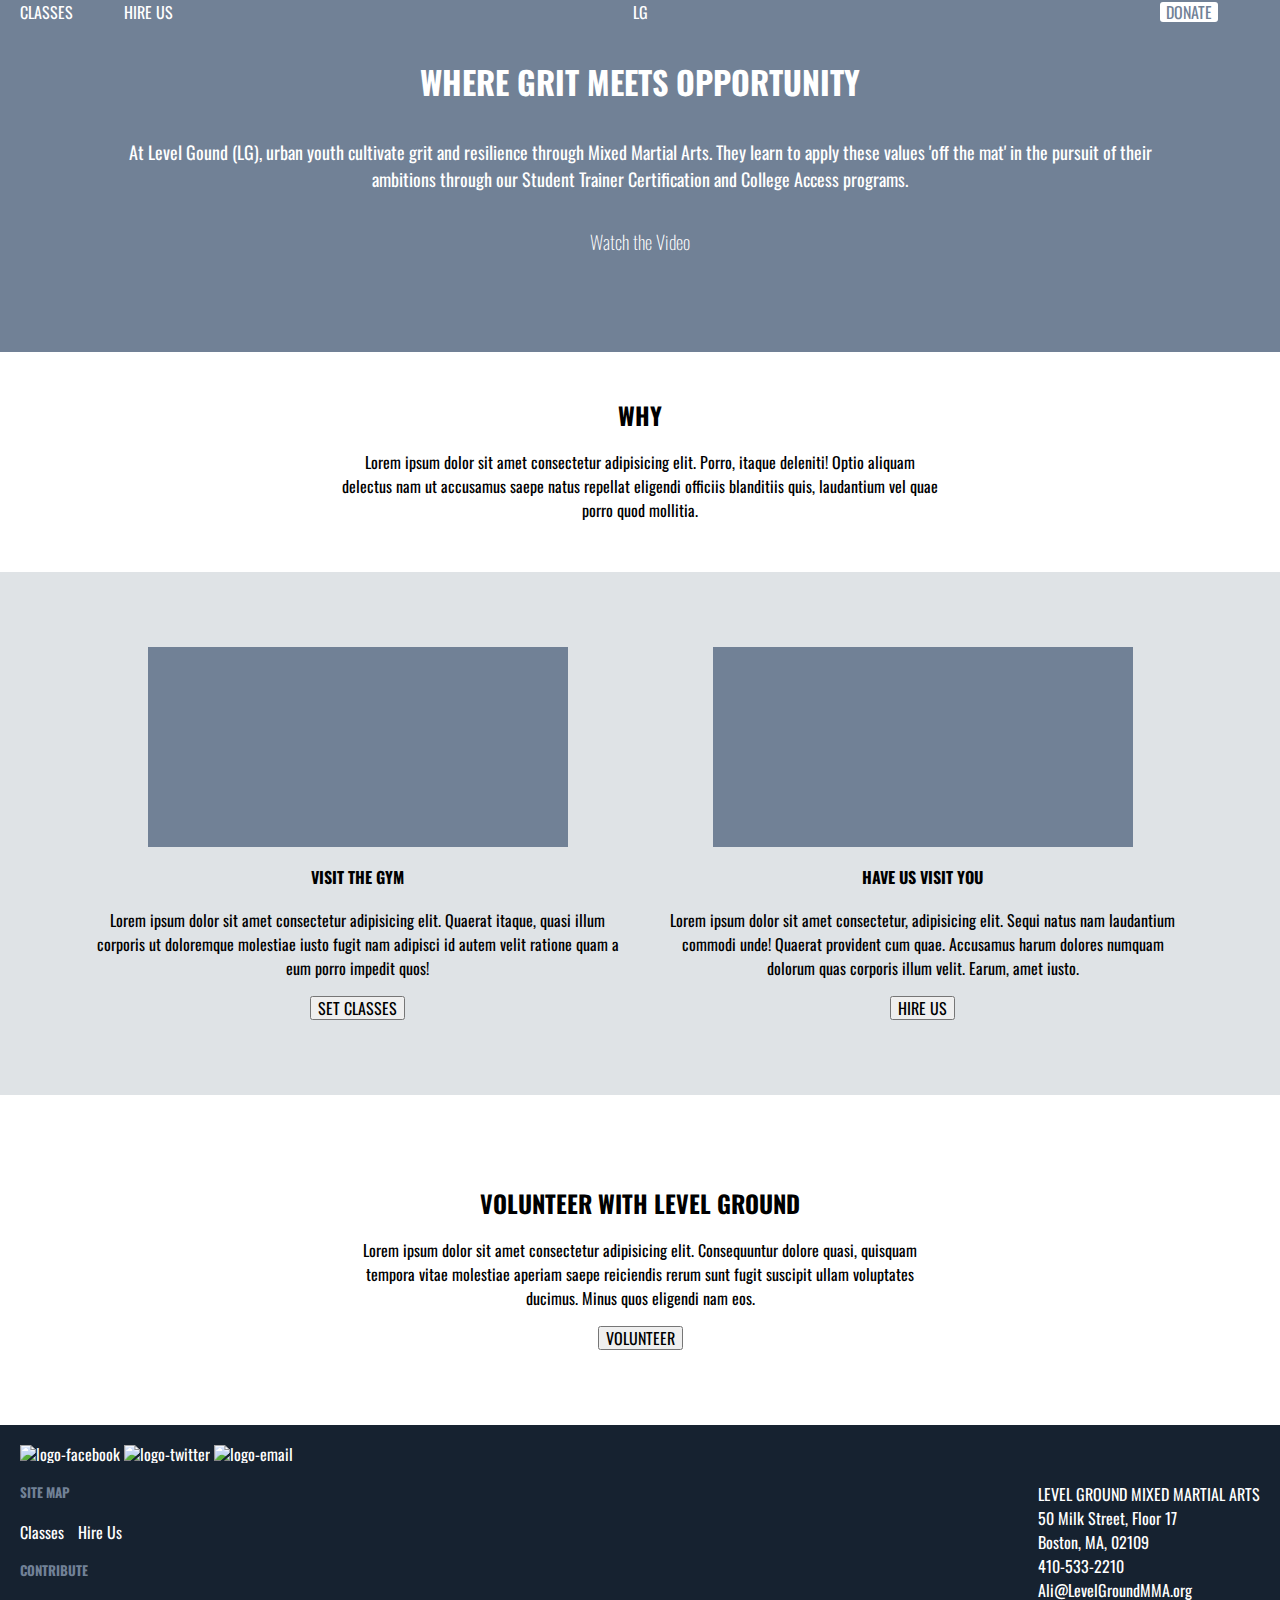
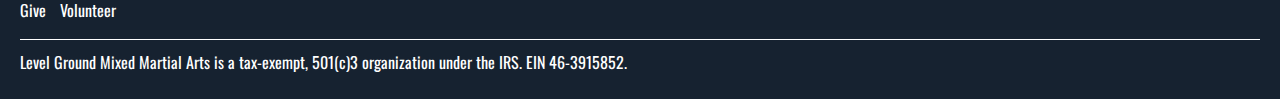
==== 01_Layout_Assignments/05_LevelGroundLayout/index.html @ c9e4ce88 "First draft of Level Ground" ====
<!DOCTYPE html>
<html lang="en">
	<head>
  	<meta charset="utf-8">
  	<meta name="description" content="Your description goes here">
  	<meta name="keywords" content="one, two, three">
		<meta name="viewport" content="width=device-width, initial-scale=1">
		
		<title>Blank Template</title>
		<link rel="preconnect" href="https://fonts.gstatic.com"> 
<link href="https://fonts.googleapis.com/css2?family=Oswald:wght@200;300;400&display=swap" rel="stylesheet">
		<!-- external CSS link -->
		<link rel="stylesheet" href="css/normalize.css">
		<link rel="stylesheet" href="css/style.css">
	</head>
	<body>
		<header class="">
			<nav>
				<ul>
					<li class=""><a href="#">CLASSES</a></li>
					<li><a href="#">HIRE US</a></li>
					<li class="logo">LG</li>
					<li class="donate-button"><button>DONATE</button></li>
				</ul>
			</nav>
		</header>
		<section class="content-main">
			<h1>WHERE GRIT MEETS OPPORTUNITY</h1>
			<p>At Level Gound (LG), urban youth cultivate grit and resilience through Mixed Martial Arts. They learn to apply these values 'off the mat' in the pursuit of their ambitions through our Student Trainer Certification and College Access programs.</p>
			<h3><a href="#">Watch the Video</a></h3>
		</section>
		<section class="content-why">
			<h2>WHY</h2>
			<p>Lorem ipsum dolor sit amet consectetur adipisicing elit. Porro, itaque deleniti! Optio aliquam delectus nam ut accusamus saepe natus repellat eligendi officiis blanditiis quis, laudantium vel quae porro quod mollitia.</p>
		</section>
		<section class="content-cards clearfix">
			<section class="content-card">
				<section class="content-card-img">
					<img src="#" alt="">
				</section>
				<h4>VISIT THE GYM</h4>
				<p>Lorem ipsum dolor sit amet consectetur adipisicing elit. Quaerat itaque, quasi illum corporis ut doloremque molestiae iusto fugit nam adipisci id autem velit ratione quam a eum porro impedit quos!</p>
				<button>SET CLASSES</button>
			</section>
			<section class="content-card">
				<section class="content-card-img">
					<img src="#" alt="">
				</section>
				
				<h4>HAVE US VISIT YOU</h4>
				<p>Lorem ipsum dolor sit amet consectetur, adipisicing elit. Sequi natus nam laudantium commodi unde! Quaerat provident cum quae. Accusamus harum dolores numquam dolorum quas corporis illum velit. Earum, amet iusto.</p>
				<button>HIRE US</button>
			</section>
		</section>
		<section class="content-volunteer">
			<h2>VOLUNTEER WITH LEVEL GROUND</h2>
			<p>Lorem ipsum dolor sit amet consectetur adipisicing elit. Consequuntur dolore quasi, quisquam tempora vitae molestiae aperiam saepe reiciendis rerum sunt fugit suscipit ullam voluptates ducimus. Minus quos eligendi nam eos.</p>
			<button>VOLUNTEER</button>
		</section>
		<footer class="">
			<section class="footer-top clearfix">
				<section class="links">
					<section class="social-media">
						<img src="#" alt="logo-facebook">
						<img src="#" alt="logo-twitter">
						<img src="#" alt="logo-email">
					</section>
					<section class="site-map">
						<h5>SITE MAP</h5>
						<a href="#">Classes</a>
						<a href="#">Hire Us</a>
					</section>
					<section class="Contribute">
						<h5>CONTRIBUTE</h5>
						<a href="#">Give</a>
						<a href="#">Volunteer</a>
					</section>
				</section>
				<section class="address">
					<p>LEVEL GROUND MIXED MARTIAL ARTS</p>
					<p>50 Milk Street, Floor 17</p>
					<p>Boston, MA, 02109</p>
					<p>410-533-2210</p>
					<p>Ali@LevelGroundMMA.org</p>
				</section>
			</section>
			<section class="copyright-info">
				<p>Level Ground Mixed Martial Arts is a tax-exempt, 501(c)3 organization under the IRS. EIN 46-3915852.</p>
			</section>
		</footer>
		<script type="text/javascript" src="js/main.js"></script>
	</body>
</html>
---- 01_Layout_Assignments/05_LevelGroundLayout/css/style.css ----
/* Box Model Hack */
* {
  box-sizing: border-box;
}

/* Clear fix hack */
.clearfix:after {
     content: ".";
     display: block;
     clear: both;
     visibility: hidden;
     line-height: 0;
     height: 0;
}

.clear {
	clear: both;
}

/******************************************
/* BASE STYLES
/*******************************************/

body {
  /* line-height: normal; */
  font-family: 'Oswald', sans-serif;
}
body *{
  /* border: 0.5px solid yellow; */
  text-align: center;
}
p{
  line-height: 1.5;
}

/******************************************
/* LAYOUT
/*******************************************/
header {
  background-color: rgb(113, 129, 150);
  position: relative;
  padding: 0px 0;
  /* border: 0.5px solid rgb(113, 129, 150); */
  line-height: 1.5;
  margin: 0;
}
header *{
  background-color: rgb(113, 129, 150);
  text-align: left;
}
header button{
  background-color: white;
  color: rgb(113, 129, 150);
  border-radius: 3px;
  border: none;
}

footer {

}
ul{
  margin: 0;
}

a{
  text-decoration: none;
  
}

/******************************************
/* ADDITIONAL STYLES
/*******************************************/

/******************************************
/* ADDITIONAL STYLES FOR HEADER
/*******************************************/
header{
  position: relative;
}
header *{
  color: white;
}
header ul{
  padding: 0 20px;
}
header ul li{
  list-style: none;
  display: inline-block;
  width: 100px;
}
.logo{
  position: absolute;
  left: 50%;
  transform: translateX(-50%);
  text-align: center;
}
.donate-button{
  float: right;
}
/******************************************
/* ADDITIONAL STYLES FOR CONTENT-MAIN
/*******************************************/
.content-main{
  background-color: rgb(113, 129, 150);
  padding: 0 100px;
  text-align: center;
}
.content-main h1{
  color: white;
  font-size: xx-large;
  margin: 0;
  padding: 40px 0 0px 0;
}
.content-main p{
  color: white;
  font-weight: 400;
  font-size: large;
  line-height: 1.5;
  padding:20px 0;
  /* margin: 0; */
  /* word-spacing: 0.25em; */
}
.content-main h3{
  padding-bottom: 100px;
  margin: 0;
  font-weight: 200;
}
.content-main a{
  margin-top: 10px;
  color: white;
  
  /* padding-bottom: 100px; */
}
/******************************************
/* ADDITIONAL STYLES FOR CONTENT-WHY
/*******************************************/
.content-why{
  background-color: white;
  padding: 50px 10px;
  position: relative;
  height: auto;
}
.content-why h2{
  margin-top: 0;
}
.content-why p{
  max-width: 600px;
  margin: 0 auto;
  /* position: absolute; */
  /* left: 50%; */
  /* transform: translateX(-50%); */
}

/******************************************
/* ADDITIONAL STYLES FOR CONTENT-CARDS
/*******************************************/
.content-cards{
  background-color: rgb(223, 227, 230);
  padding:75px 75px;
}
.content-card{
  width: 50%;
  margin: 0;
  float: left;
  padding: 0 20px;
  
}
.content-card-img{
  width: 80%;
  height: 200px;
  background-color: rgb(113, 129, 150);
  margin: 0 auto;
}
/******************************************
/* ADDITIONAL STYLES FOR CONTENT-VOLUNTEER
/*******************************************/
.content-volunteer{
  padding: 75px 0;
  max-width: 600px;
  margin: 0 auto;
}
/******************************************
/* ADDITIONAL STYLES FOR FOOTER
/*******************************************/
footer{
  background-color: rgb(22, 34, 48);
  color: white;
  padding: 20px;
}
footer *{
  text-align: left;
  color: white;
}
.footer-top{
  position: relative;
  padding-bottom: 20px;
}
.links{
  max-width: 300px;
  float: left;
}
.links h5{
  color: rgb(113, 129, 150);
}
.links a{
  padding-right: 10px;
}

.address{
  max-width: 300px;
  float: right;
  margin:auto 0;
  position: absolute;
  top: 50%;
  right:0;
  transform: translateY(-50%);
}
.address p{
  margin:0;
}
.copyright-info p{
  margin: 0;
  padding: 10px 0px 5px 0;
  border-top: 1px solid white;
}
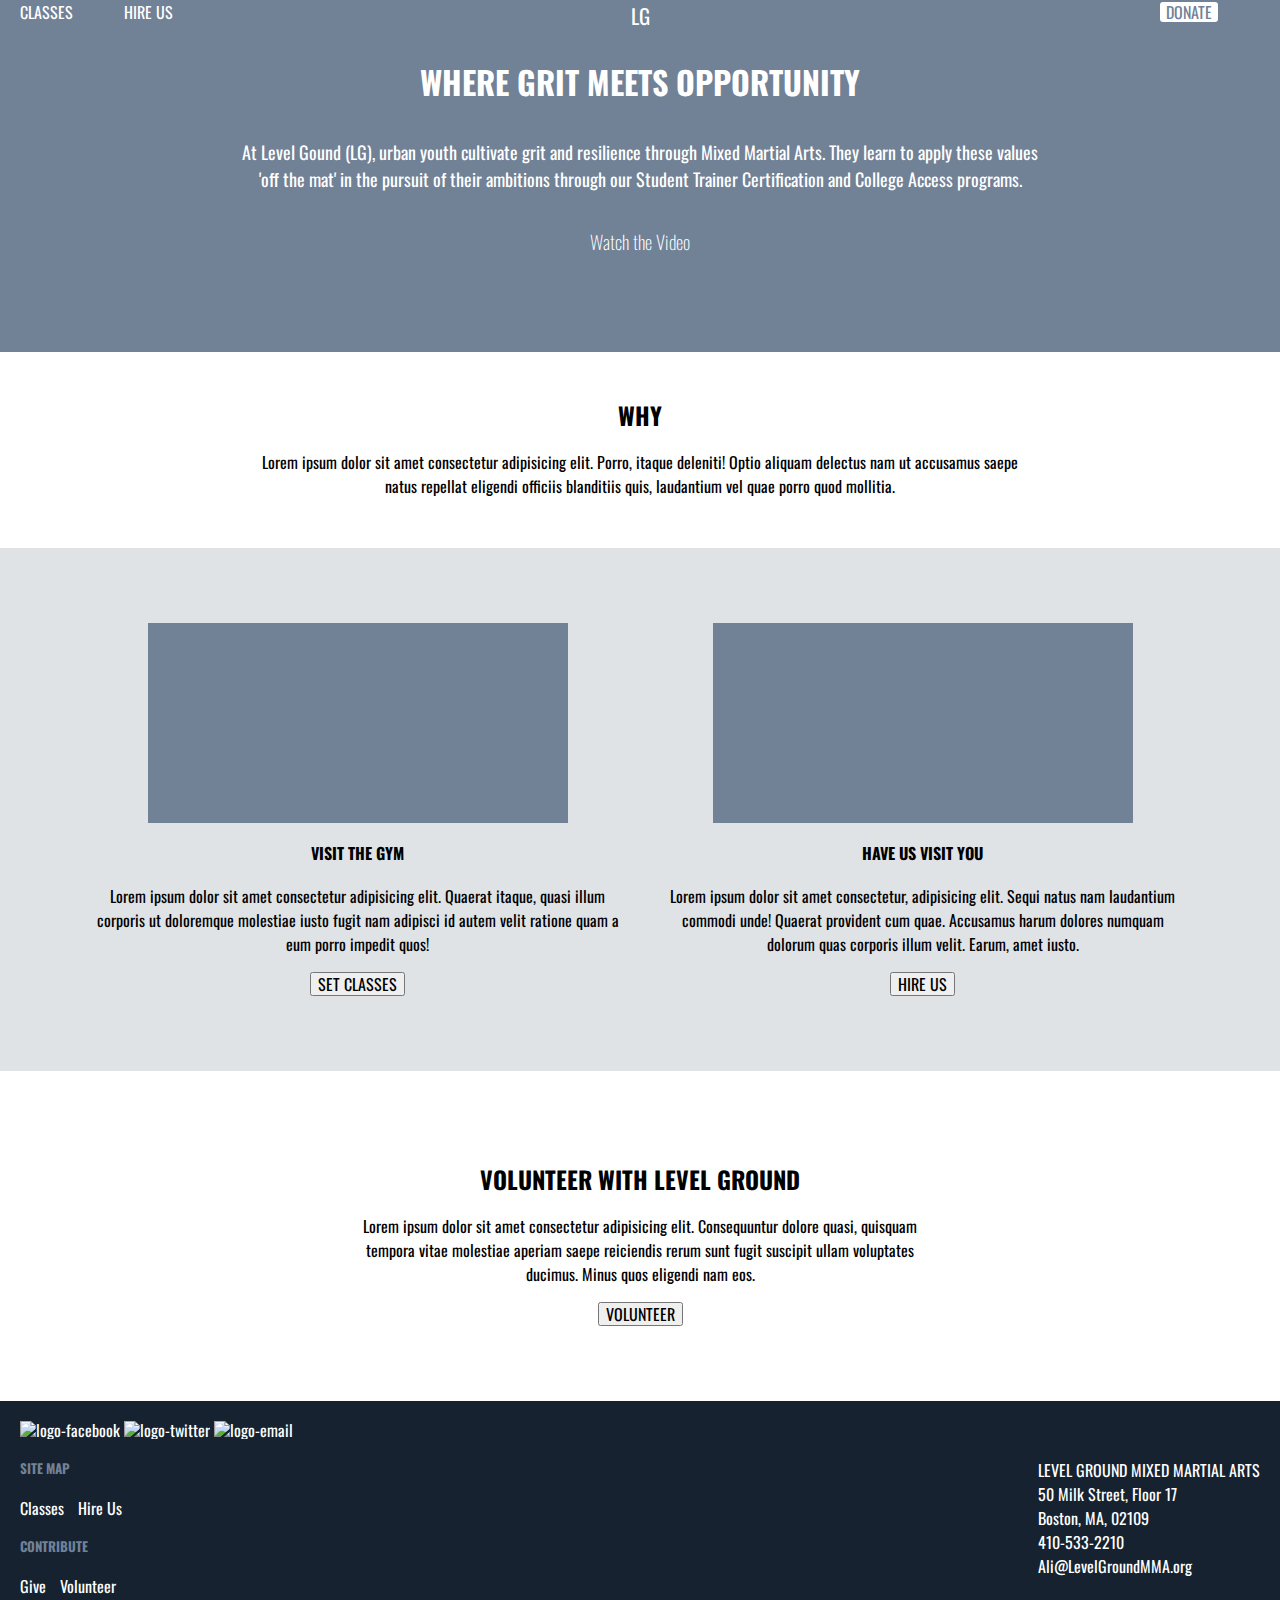
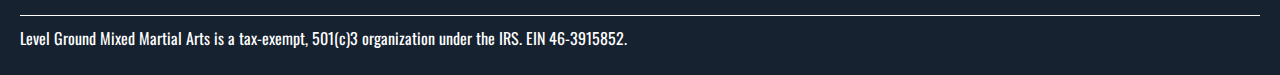
==== commit 86e7122a: "Changed padding and margins" ====
--- a/01_Layout_Assignments/05_LevelGroundLayout/index.html
+++ b/01_Layout_Assignments/05_LevelGroundLayout/index.html
@@ -25,9 +25,11 @@
 			</nav>
 		</header>
 		<section class="content-main">
-			<h1>WHERE GRIT MEETS OPPORTUNITY</h1>
-			<p>At Level Gound (LG), urban youth cultivate grit and resilience through Mixed Martial Arts. They learn to apply these values 'off the mat' in the pursuit of their ambitions through our Student Trainer Certification and College Access programs.</p>
-			<h3><a href="#">Watch the Video</a></h3>
+			<section class="content-main-info">
+				<h1>WHERE GRIT MEETS OPPORTUNITY</h1>
+				<p>At Level Gound (LG), urban youth cultivate grit and resilience through Mixed Martial Arts. They learn to apply these values 'off the mat' in the pursuit of their ambitions through our Student Trainer Certification and College Access programs.</p>
+				<h3><a href="#">Watch the Video</a></h3>
+			</section>
 		</section>
 		<section class="content-why">
 			<h2>WHY</h2>
--- a/01_Layout_Assignments/05_LevelGroundLayout/css/style.css
+++ b/01_Layout_Assignments/05_LevelGroundLayout/css/style.css
@@ -93,6 +93,7 @@
   left: 50%;
   transform: translateX(-50%);
   text-align: center;
+  font-size: 1.3rem;
 }
 .donate-button{
   float: right;
@@ -102,8 +103,13 @@
 /*******************************************/
 .content-main{
   background-color: rgb(113, 129, 150);
-  padding: 0 100px;
+  padding: 0 10px;
   text-align: center;
+  /* max-width: 600px; */
+}
+.content-main-info{
+  max-width: 800px;
+  margin: 0 auto;
 }
 .content-main h1{
   color: white;
@@ -139,12 +145,14 @@
   padding: 50px 10px;
   position: relative;
   height: auto;
+  max-width: 800px;
+  margin:0 auto;
 }
 .content-why h2{
   margin-top: 0;
 }
 .content-why p{
-  max-width: 600px;
+  /* max-width: 600px; */
   margin: 0 auto;
   /* position: absolute; */
   /* left: 50%; */
@@ -156,13 +164,14 @@
 /*******************************************/
 .content-cards{
   background-color: rgb(223, 227, 230);
-  padding:75px 75px;
+  padding:0px 75px;
 }
 .content-card{
   width: 50%;
   margin: 0;
   float: left;
-  padding: 0 20px;
+  padding: 0px 20px;
+  margin: 75px 0;
   
 }
 .content-card-img{
@@ -170,6 +179,14 @@
   height: 200px;
   background-color: rgb(113, 129, 150);
   margin: 0 auto;
+}
+@media (max-width:800px){
+  .content-card{
+    width: 100%;    
+  }
+  .content-card:first-of-type{
+    margin-bottom:0;
+  }
 }
 /******************************************
 /* ADDITIONAL STYLES FOR CONTENT-VOLUNTEER
